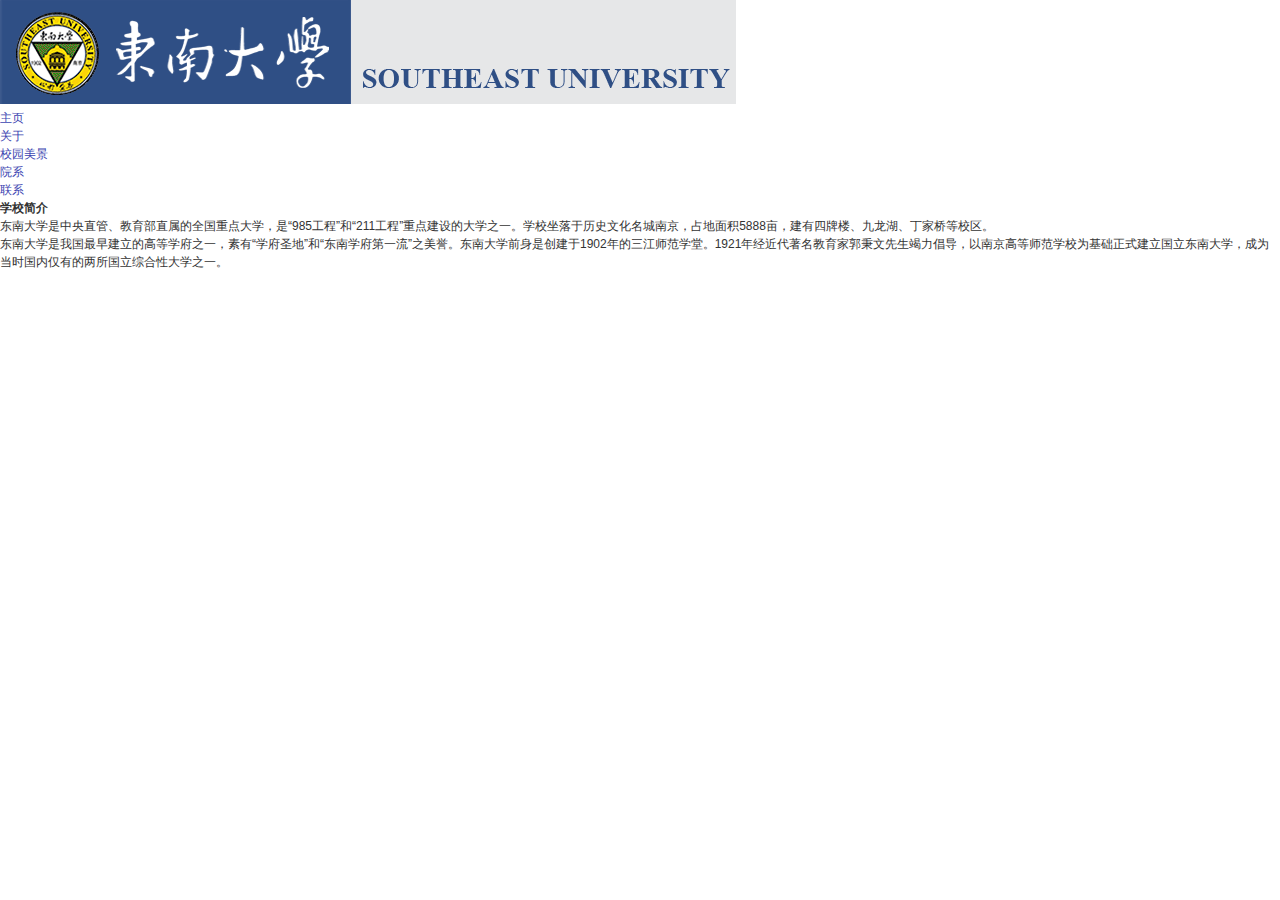
==== seu/index.html @ 414c3e30 "first" ====
<!DOCTYPE html>
<html>
  <head>
    <meta http-equiv="content-type" content="text/html; charset=utf-8" />
    <title>东南大学门户</title>
      <link rel="stylesheet" type="text/css"  href="styles/basic.css" />
  </head>
  <body>
    <!--第一部分-->
    <div class="header">
      <img src="images/logo.gif" alt="seu log" />
    </div>
    <!--第二部分-->
    <div class="navigation">
      <ul>
        <li><a href="index.html">主页</a></li>
        <li><a href="about.html">关于</a></li>
        <li><a href="photos.html">校园美景</a></li>
        <li><a href="departments.html">院系</a></li>
        <li><a href="contact.html">联系</a></li>
      </ul>
    </div>
    <!--第三部分-->
    <div class="content">
    <h1>学校简介</h1>

    <p class="p_text_indent_2">东南大学是中央直管、教育部直属的全国重点大学，是“985工程”和“211工程”重点建设的大学之一。学校坐落于历史文化名城南京，占地面积5888亩，建有四牌楼、九龙湖、丁家桥等校区。</p>
<p class="p_text_indent_2">东南大学是我国最早建立的高等学府之一，素有“学府圣地”和“东南学府第一流”之美誉。东南大学前身是创建于1902年的三江师范学堂。1921年经近代著名教育家郭秉文先生竭力倡导，以南京高等师范学校为基础正式建立国立东南大学，成为当时国内仅有的两所国立综合性大学之一。</p>
 </div>
  </body>
</html>
---- seu/styles/basic.css ----
@import url(robin.css);
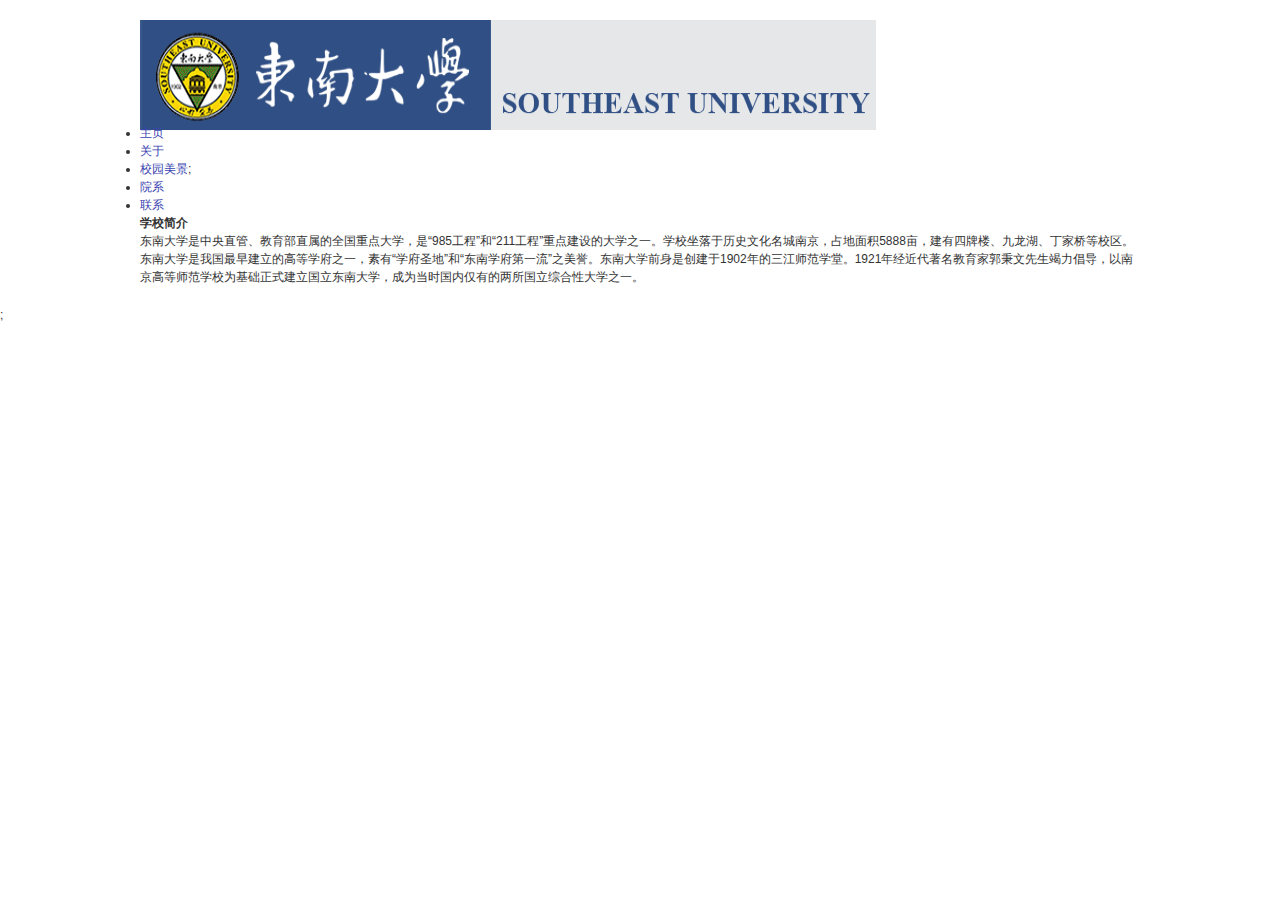
==== commit ec0f7939: "ff" ====
--- a/seu/index.html
+++ b/seu/index.html
@@ -6,16 +6,16 @@
       <link rel="stylesheet" type="text/css"  href="styles/basic.css" />
   </head>
   <body>
+  <div class="show">
     <!--第一部分-->
     <div class="header">
-      <img src="images/logo.gif" alt="seu log" />
-    </div>
+      <img src="images/logo.gif" alt="seu log" width="736" height="110" /></div>
     <!--第二部分-->
     <div class="navigation">
       <ul>
         <li><a href="index.html">主页</a></li>
         <li><a href="about.html">关于</a></li>
-        <li><a href="photos.html">校园美景</a></li>
+        <li><a href="photos.html">校园美景</a>;</li>
         <li><a href="departments.html">院系</a></li>
         <li><a href="contact.html">联系</a></li>
       </ul>
@@ -27,5 +27,7 @@
     <p class="p_text_indent_2">东南大学是中央直管、教育部直属的全国重点大学，是“985工程”和“211工程”重点建设的大学之一。学校坐落于历史文化名城南京，占地面积5888亩，建有四牌楼、九龙湖、丁家桥等校区。</p>
 <p class="p_text_indent_2">东南大学是我国最早建立的高等学府之一，素有“学府圣地”和“东南学府第一流”之美誉。东南大学前身是创建于1902年的三江师范学堂。1921年经近代著名教育家郭秉文先生竭力倡导，以南京高等师范学校为基础正式建立国立东南大学，成为当时国内仅有的两所国立综合性大学之一。</p>
  </div>
+ </div>
+  ;
   </body>
 </html>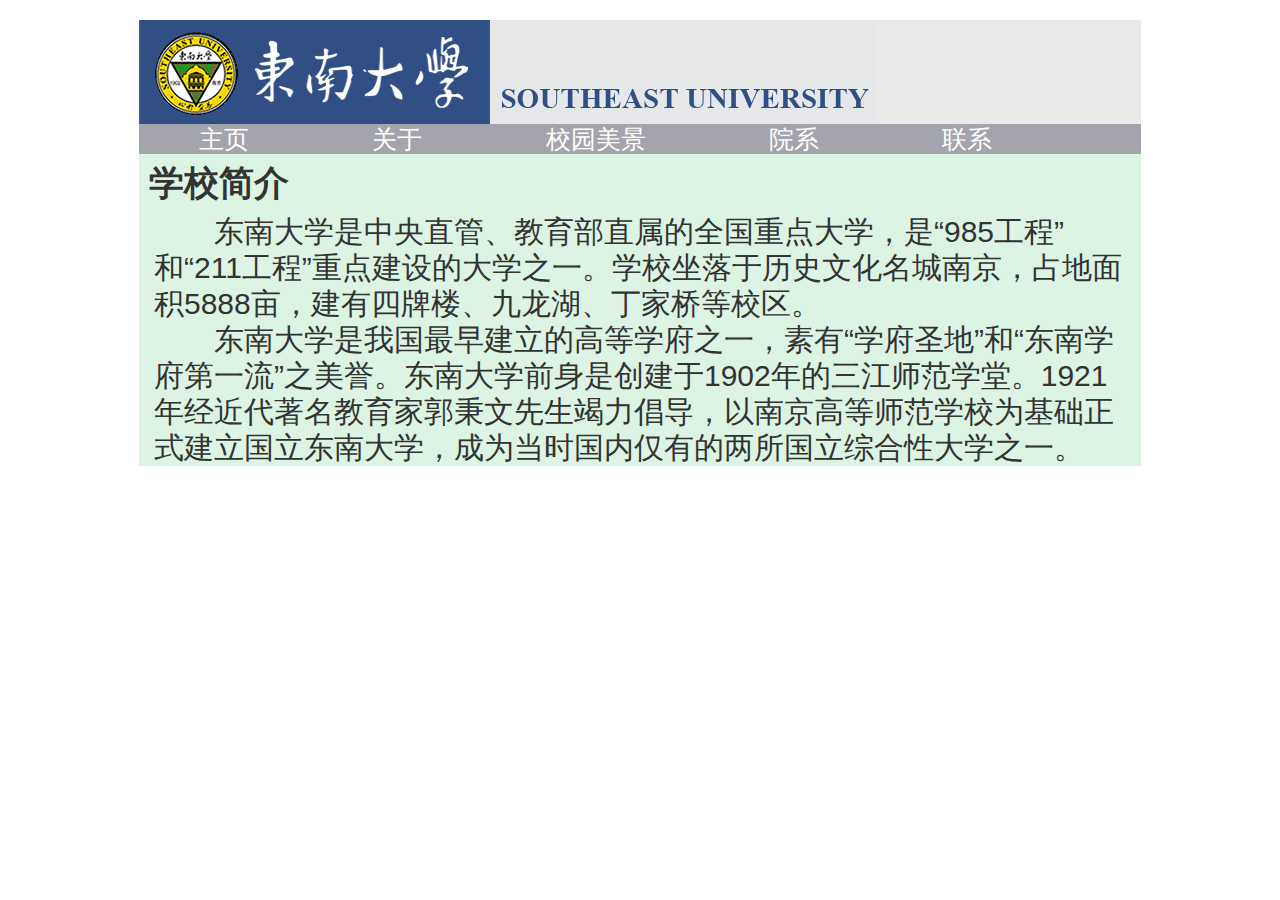
==== commit 7f16ef36: "dd" ====
--- a/seu/index.html
+++ b/seu/index.html
@@ -1,33 +1,34 @@
 <!DOCTYPE html>
 <html>
-  <head>
-    <meta http-equiv="content-type" content="text/html; charset=utf-8" />
+<head>
+    <meta http-equiv="content-type" content="text/html; charset=utf-8"/>
     <title>东南大学门户</title>
-      <link rel="stylesheet" type="text/css"  href="styles/basic.css" />
-  </head>
-  <body>
-  <div class="show">
+    <link rel="stylesheet" type="text/css" href="styles/robin.css"/>
+</head>
+<body>
+<div class="show">
     <!--第一部分-->
     <div class="header">
-      <img src="images/logo.gif" alt="seu log" width="736" height="110" /></div>
+        <img src="images/logo.gif" alt="seu log" width="736" height="104"/></div>
     <!--第二部分-->
     <div class="navigation">
-      <ul>
-        <li><a href="index.html">主页</a></li>
-        <li><a href="about.html">关于</a></li>
-        <li><a href="photos.html">校园美景</a>;</li>
-        <li><a href="departments.html">院系</a></li>
-        <li><a href="contact.html">联系</a></li>
-      </ul>
+        <ul>
+            <li><a href="index.html">主页</a></li>
+            <li><a href="#">关于</a></li>
+            <li><a href="photos.html">校园美景</a></li>
+            <li><a href="departments.html">院系</a></li>
+            <li><a href="contact.html">联系</a></li>
+        </ul>
     </div>
     <!--第三部分-->
     <div class="content">
-    <h1>学校简介</h1>
+        <h1>学校简介</h1>
 
-    <p class="p_text_indent_2">东南大学是中央直管、教育部直属的全国重点大学，是“985工程”和“211工程”重点建设的大学之一。学校坐落于历史文化名城南京，占地面积5888亩，建有四牌楼、九龙湖、丁家桥等校区。</p>
-<p class="p_text_indent_2">东南大学是我国最早建立的高等学府之一，素有“学府圣地”和“东南学府第一流”之美誉。东南大学前身是创建于1902年的三江师范学堂。1921年经近代著名教育家郭秉文先生竭力倡导，以南京高等师范学校为基础正式建立国立东南大学，成为当时国内仅有的两所国立综合性大学之一。</p>
- </div>
- </div>
-  ;
-  </body>
+        <p class="p_text_indent_2">
+            东南大学是中央直管、教育部直属的全国重点大学，是“985工程”和“211工程”重点建设的大学之一。学校坐落于历史文化名城南京，占地面积5888亩，建有四牌楼、九龙湖、丁家桥等校区。</p>
+        <p class="p_text_indent_2">
+            东南大学是我国最早建立的高等学府之一，素有“学府圣地”和“东南学府第一流”之美誉。东南大学前身是创建于1902年的三江师范学堂。1921年经近代著名教育家郭秉文先生竭力倡导，以南京高等师范学校为基础正式建立国立东南大学，成为当时国内仅有的两所国立综合性大学之一。</p>
+    </div>
+</div>
+</body>
 </html>--- a/seu/styles/robin.css
+++ b/seu/styles/robin.css
@@ -0,0 +1,59 @@
+*{margin:0;padding:0;word-bread:break-all;}
+body{  background: #FFF;color:#333;font:12px/1.5em Helvetica,Arial,sans-serif;}
+a{color: #ffffff;text-decoration: none; }
+
+
+h1{font-size: 35px;
+    height: 60px;
+    line-height: 60px;font-family:serif;margin-left:10px;}
+.show{width:1002px;margin:20px auto}
+/*  part1  */
+.header{height:104px;
+    background: rgba(16, 13, 13, 0.09);}
+/*  part2  */
+.navigation{background:#a4a4ad;}
+.navigation ul{height:30px; line-height: 30px;} /*将line-height设为height一样大*/
+.navigation li{height:40px;display:inline; margin:10px 60px 10px 60px;}   /*inline只能放在li中*/
+.navigation li a{font-size:25px; }
+
+
+
+/*  part3  */
+.content {background: rgba(41, 182, 90, 0.16);}
+.content .p_text_indent_2{text-indent:2em;font-size:30px;line-height:1.2em;margin: 0px 15px 0px 15px;}
+
+.content #gallery {
+    margin-left:50px;margin-right:50px;}
+.content #gallery li{height:40px;display:inline;    margin: 5px 25px 5px 5px;}
+
+
+
+#pic_photo #photoholder{padding-top:30px;display: block;   /*居中  display:block;margin:auto*/
+    margin:auto;
+}
+#pic_text{height:30px;font-size:25px;
+    text-align: center;
+   }
+
+.table_department a{color: #363cff;}
+.table_department{
+    border:0;
+    cellspacing:2;
+    bordercolor:#000000;
+    cellpadding:3;
+    width:100%;
+    align:center;
+}
+.td_department{
+    font-size: 26px;
+    line-height: 1.2em;
+    text-align: center;
+}
+
+fieldset {
+    border: 0;
+    margin-left: 20px;
+    font-size: 20px;
+}
+fieldset input{height:20px;font-size:20px;}
+fieldset textarea{font-size:20px;}
